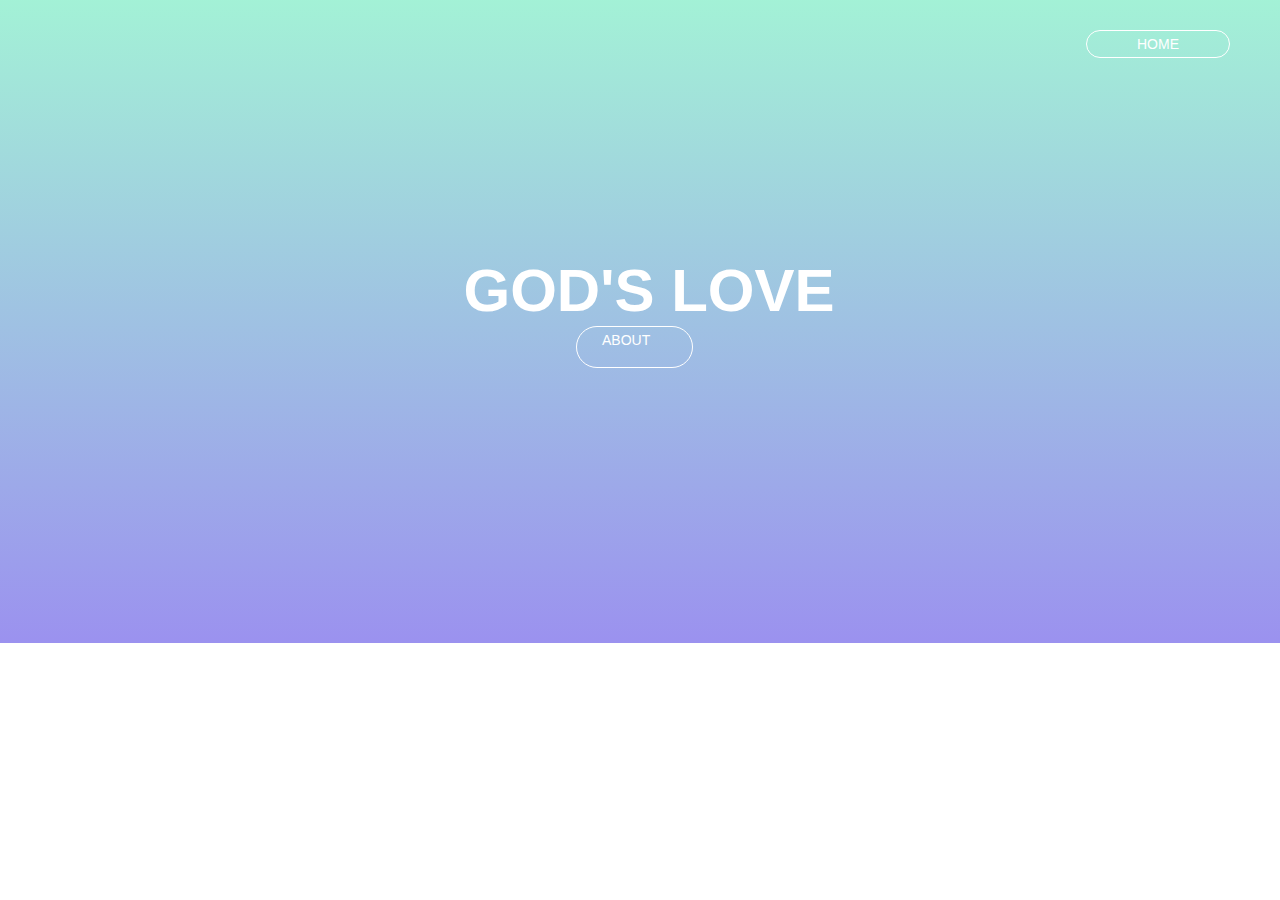
==== index.html @ 25a06608 "Add files via upload" ====
<!DOCTYPE html>
<head>
   <title>God's Love</title>
   <link rel="stylesheet" type="text/css" href="Style.css">    
</head>
<body>
  
    <header>
   <div class="fronttext">
       <h1>God's Love</h1>
   </div>
   <div class="title">
        <a href="index.html">Home</a>
   </div>
   <div class= "btn">
        <a href="about.html">About</a>
   </div>
   
</header>
 
</body>
</html>
---- Style.css ----
* {
	margin: 0;
	padding: 0;
}
body {
	font-family: 'Poppins', sans-serif;
}

header {
	background: linear-gradient(rgba(140, 238, 204, 0.8), rgba(130, 118, 235, 0.8));
	 height: 643px;
	background-size: cover;
	background-position:  center;
	position: relative;
}

.fronttext {
	position: absolute;
	width: 730px;
	height: 300px;
	margin: 20% 30%;
	text-align: center;
}
.fronttext h1 {
	text-align: center;
	color: #fff;
	text-transform: uppercase;
	font-size: 60px;
	margin-left: -200px;
}

.btn {
	border: 1px solid #fff;
	border-radius: 120px;
	padding: 5px 50px;
	text-decoration: none;
	text-transform: uppercase;
	font-size: 14px;
	display: inline-block;
	color: #fff;
}
.btn a:hover {
	background: darkblue;
}

.btn a {
	margin-left: -25px;
	color: #fff;
	text-decoration: none;
}
.btn{
    position: absolute;
	width: 15px;
	height: 30px;
	margin: 20% 45% ;
	text-align: center;
    top: 70px;
}
.title{
	float: right;
	margin-right: 50px;
	margin-top: 30px;
}
.title a{
	text-decoration: none;
	color: #fff;
}
.title {
	border: 1px solid #fff;
	border-radius: 120px;
	padding: 5px 50px;
	text-decoration: none;
	text-transform: uppercase;
	font-size: 14px;
	display: inline-block;
	color: #fff;
}
.title a:hover {
	background: darkblue;
}
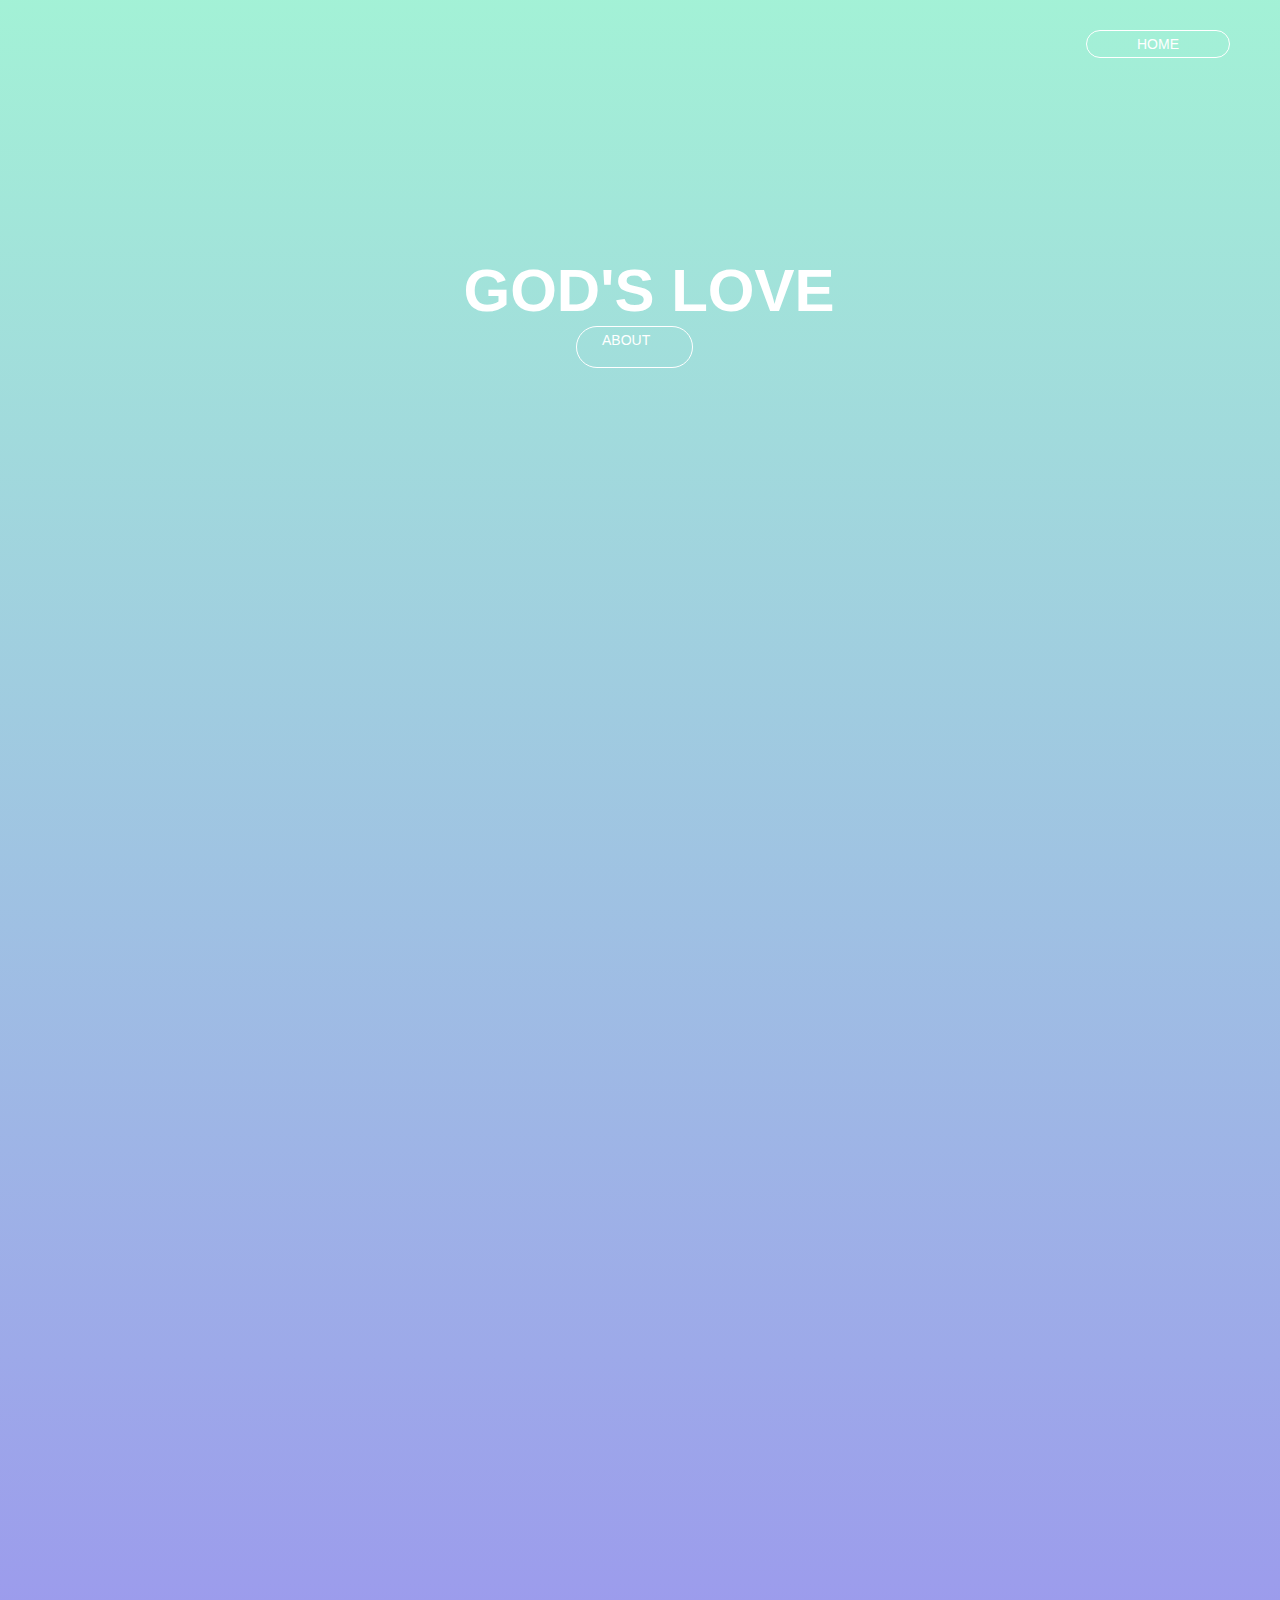
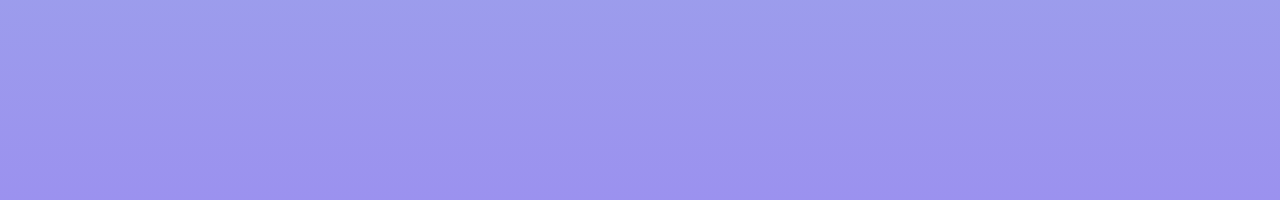
==== commit fc4e738a: "Update index.html" ====
--- a/index.html
+++ b/index.html
@@ -13,10 +13,10 @@
         <a href="index.html">Home</a>
    </div>
    <div class= "btn">
-        <a href="about.html">About</a>
+        <a href="Index (2).html">About</a>
    </div>
    
 </header>
  
 </body>
-</html>+</html>
--- a/Style.css
+++ b/Style.css
@@ -8,7 +8,7 @@
 
 header {
 	background: linear-gradient(rgba(140, 238, 204, 0.8), rgba(130, 118, 235, 0.8));
-	 height: 643px;
+	 height: 1800px;
 	background-size: cover;
 	background-position:  center;
 	position: relative;
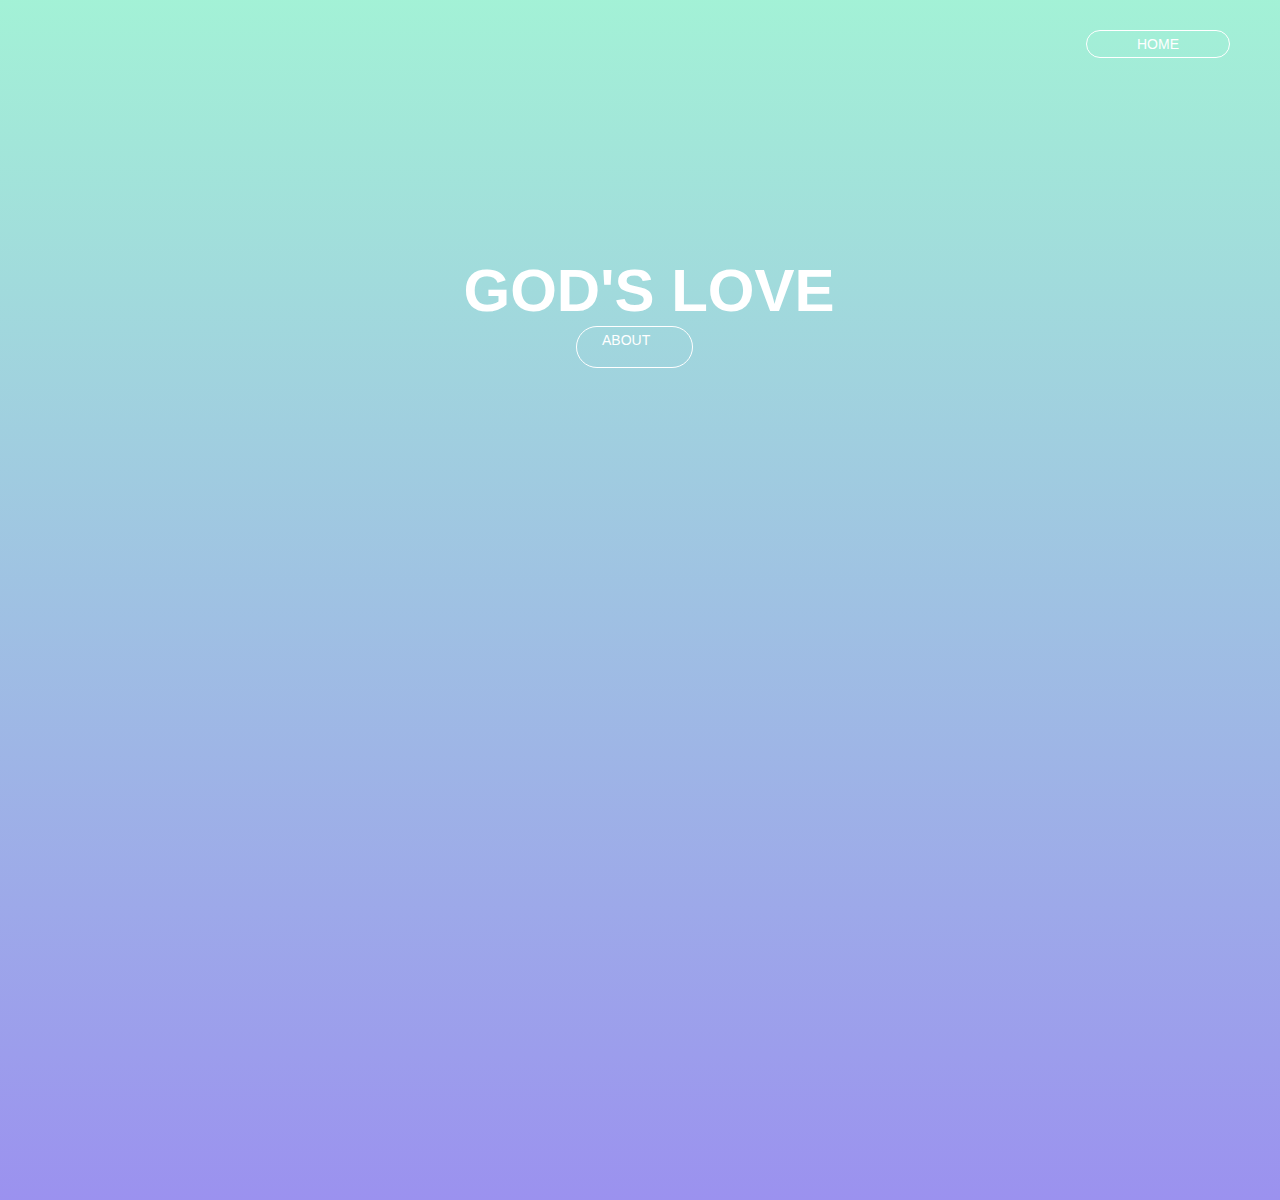
==== commit eeeac44f: "Add files via upload" ====
--- a/index.html
+++ b/index.html
@@ -13,10 +13,10 @@
         <a href="index.html">Home</a>
    </div>
    <div class= "btn">
-        <a href="Index (2).html">About</a>
+        <a href="Index1.html">About</a>
    </div>
    
 </header>
  
 </body>
-</html>
+</html>--- a/Style.css
+++ b/Style.css
@@ -8,7 +8,7 @@
 
 header {
 	background: linear-gradient(rgba(140, 238, 204, 0.8), rgba(130, 118, 235, 0.8));
-	 height: 1800px;
+	 height: 1200px;
 	background-size: cover;
 	background-position:  center;
 	position: relative;
